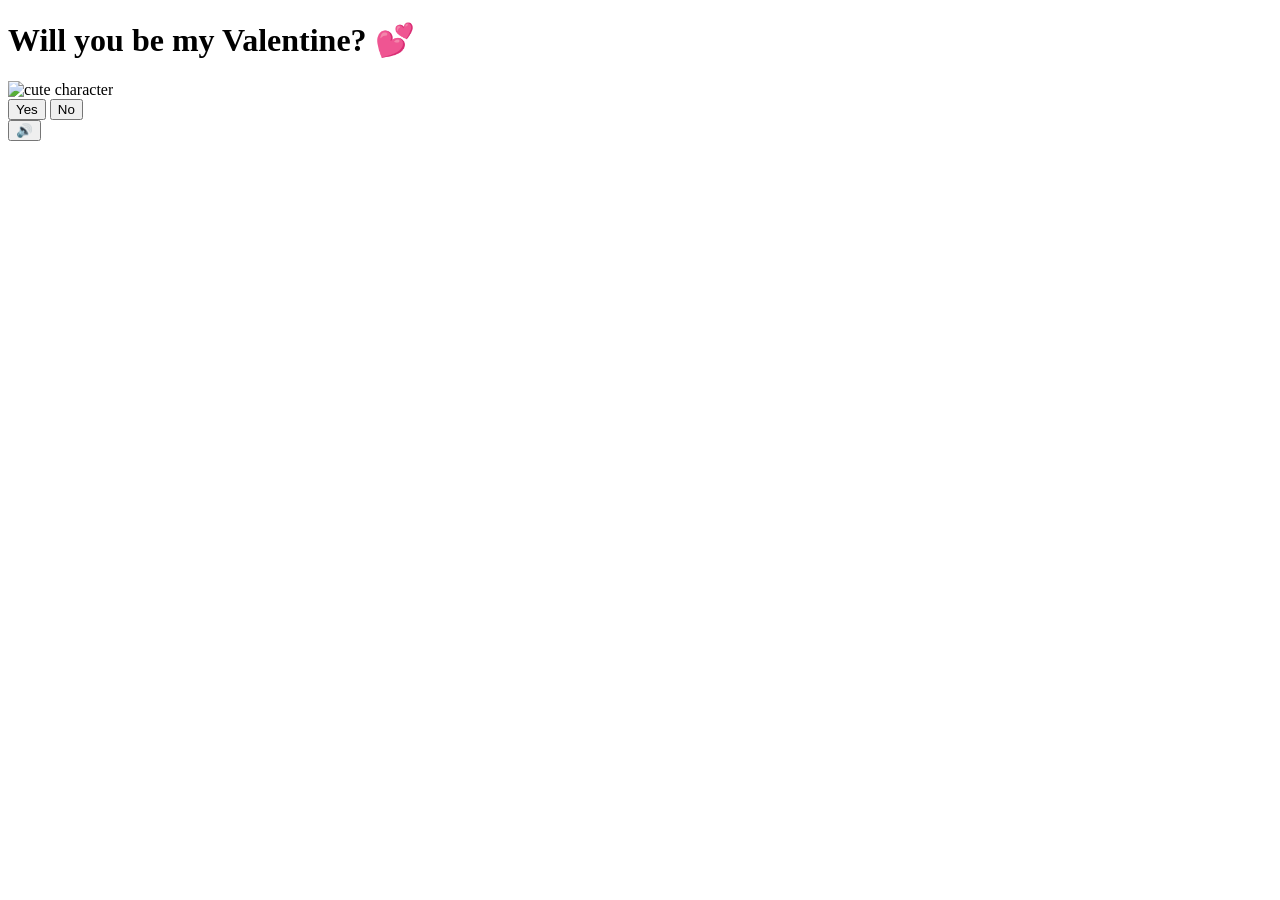
==== index.html @ 3bf85c1b "Add files via upload Added files" ====
<!DOCTYPE html>
<html lang="en">
<head>
    <meta charset="UTF-8">
    <meta name="viewport" content="width=device-width, initial-scale=1.0">
    <title>Will you be my Valentine? 💕</title>
    <link rel="preconnect" href="https://fonts.googleapis.com">
    <link href="https://fonts.googleapis.com/css2?family=Nunito:wght@400;700;800;900&display=swap" rel="stylesheet">
    <link rel="stylesheet" href="style.css">
</head>
<body>
    <div class="hearts-bg"></div>

    <div class="container">
        <h1>Will you be my Valentine? 💕</h1>

        <div class="gif-container">
            <img id="cat-gif" src="https://media.tenor.com/EBV7OT7ACfwAAAAj/u-u-qua-qua-u-quaa.gif" alt="cute character">
        </div>

        <div class="buttons">
            <button id="yes-btn" onclick="handleYesClick()">Yes</button>
            <button id="no-btn" onclick="handleNoClick()">No</button>
        </div>
        <div id="tease-toast"></div>
    </div>

    <audio id="bg-music" loop autoplay muted>
        <source src="music/beabadoobee - Glue Song (Lyrics).mp3" type="audio/mpeg">
    </audio>

    <button id="music-toggle" onclick="toggleMusic()" title="Toggle music">🔊</button>

    <script src="script.js"></script>
</body>
</html>
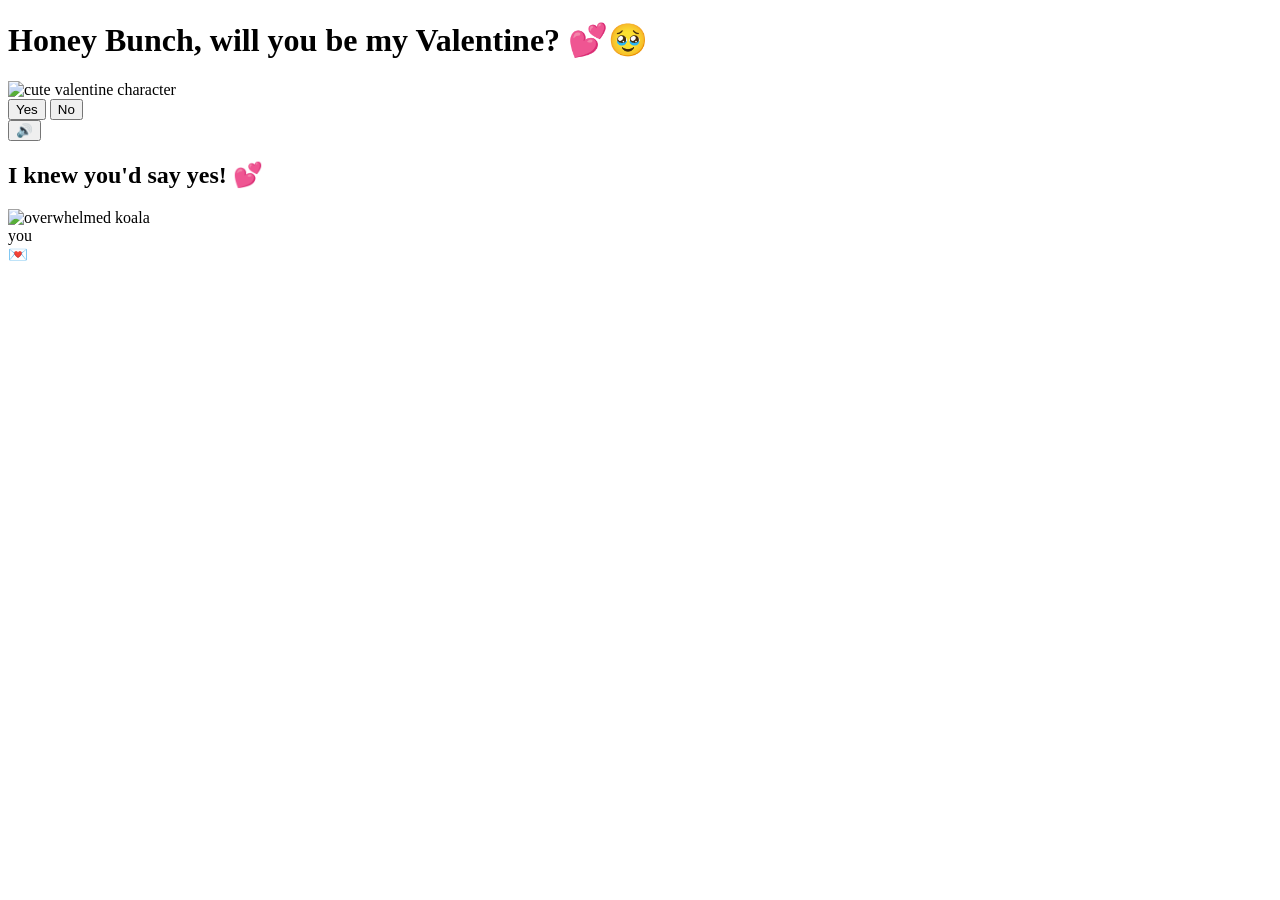
==== commit 47a852c7: "Update index.html Changed a few things" ====
--- a/index.html
+++ b/index.html
@@ -3,7 +3,7 @@
 <head>
     <meta charset="UTF-8">
     <meta name="viewport" content="width=device-width, initial-scale=1.0">
-    <title>Will you be my Valentine? 💕</title>
+    <title>Honey Bunch, Will you be my Valentine? 💕🥹</title>
     <link rel="preconnect" href="https://fonts.googleapis.com">
     <link href="https://fonts.googleapis.com/css2?family=Nunito:wght@400;700;800;900&display=swap" rel="stylesheet">
     <link rel="stylesheet" href="style.css">
@@ -12,10 +12,10 @@
     <div class="hearts-bg"></div>
 
     <div class="container">
-        <h1>Will you be my Valentine? 💕</h1>
-
+        <h1>Honey Bunch, will you be my Valentine? 💕🥹</h1>
         <div class="gif-container">
-            <img id="cat-gif" src="https://media.tenor.com/EBV7OT7ACfwAAAAj/u-u-qua-qua-u-quaa.gif" alt="cute character">
+            <!-- SAFE DIRECT GIF LINK (no spaces/apostrophes) -->
+            <img id="cat-gif" src="https://media.tenor.com/8vFSJ6dD5-AAAAAC/valentines-day-heart.gif" alt="cute valentine character">
         </div>
 
         <div class="buttons">
@@ -25,12 +25,39 @@
         <div id="tease-toast"></div>
     </div>
 
+    <!-- Background Music (using assets folder) -->
     <audio id="bg-music" loop autoplay muted>
-        <source src="music/beabadoobee - Glue Song (Lyrics).mp3" type="audio/mpeg">
+        <source src="assets/song.mp3" type="audio/mpeg">
+        Your browser does not support the audio element.
     </audio>
 
     <button id="music-toggle" onclick="toggleMusic()" title="Toggle music">🔊</button>
 
+    <!-- YES RESPONSE MODAL (hidden by default) -->
+    <div id="yes-modal" class="modal">
+        <div class="modal-content">
+            <h2 id="yes-message">I knew you'd say yes! 💕</h2>
+            
+            <!-- Koala character with "you" text -->
+            <div id="koala-container">
+                <img id="koala-img" src="https://i.imgur.com/7QeQx9l.png" alt="overwhelmed koala" class="koala">
+                <div id="koala-text">you</div>
+            </div>
+            
+            <!-- Pink Envelope -->
+            <div id="envelope-container">
+                <div id="envelope">
+                    <div class="envelope-flap"></div>
+                    <div class="envelope-body"></div>
+                    <div class="envelope-seal">💌</div>
+                </div>
+            </div>
+            
+            <!-- Hearts spill container -->
+            <div id="hearts-spill-container"></div>
+        </div>
+    </div>
+
     <script src="script.js"></script>
 </body>
 </html>
